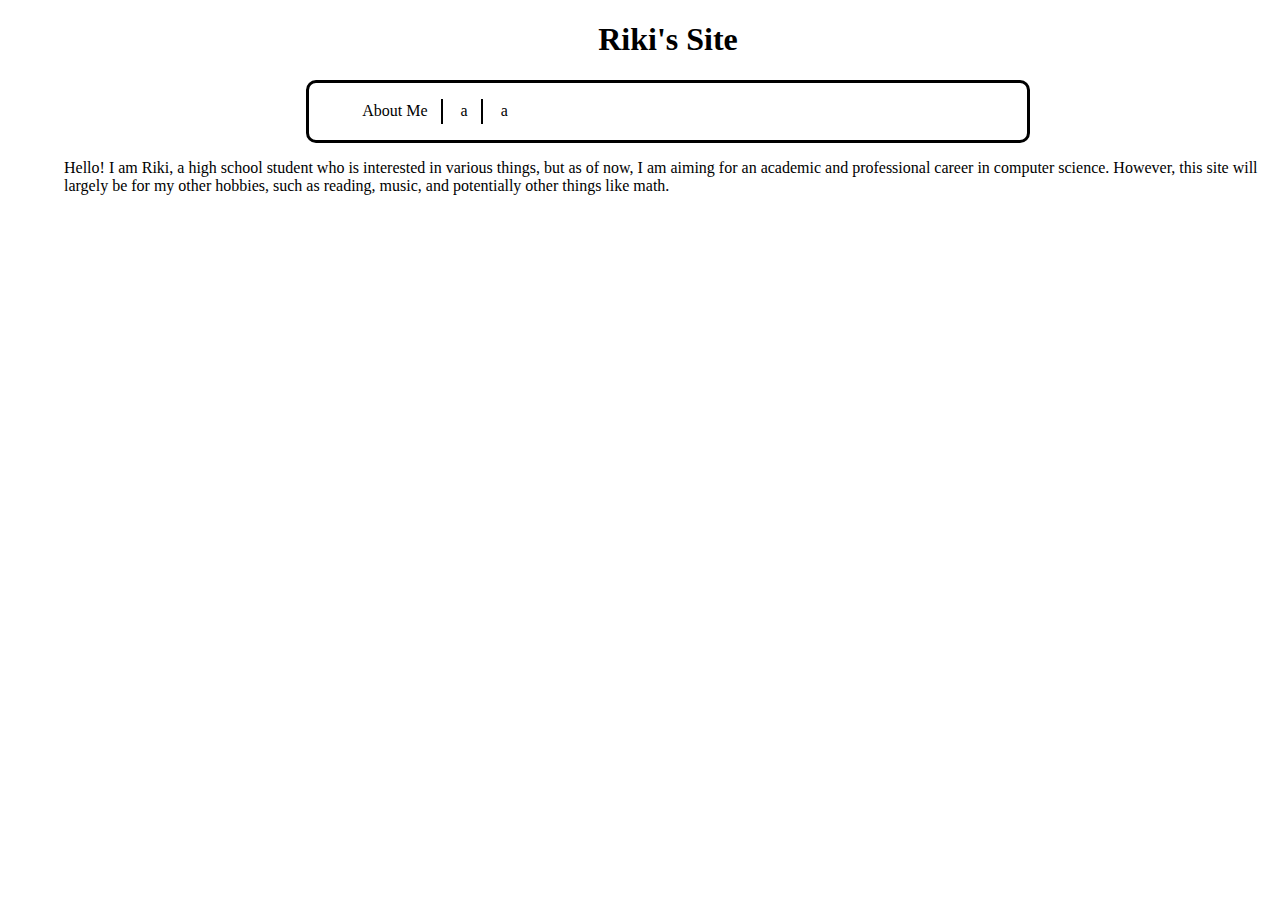
==== Blog Pages/aboutMe.html @ 72486f44 "Added some stuff like nav bar" ====
<!DOCTYPE html>
<html>
<head>
    <title>Riki's Page</title>
    <link rel="stylesheet" href="../style.css">
</head>
<header>
    <h1><a href="../index.html" class="hideLink">Riki's Site</a></h1>
    <nav>
        <ul id="navList">
            <li><a href="Blog Pages/aboutMe.html" class="hideLink">About Me</a></li>
            <li>a</li>
            <li>a</li>
        </ul>
    </nav>
</header> 
<body>
    <p>
    Hello! I am Riki, a high school student who is interested in various things, but as of now, 
    I am aiming for an academic and professional career in computer science.
    However, this site will largely be for my other hobbies, such as reading, music, and potentially other things like math.
    

    </p>
</body>

</html>
---- style.css ----
li {
    display: inline-block;
    padding: 0.5% 2%;
}
li:not(:last-child) {
    border-right: 2px solid black;
}

ul #navList {
    list-style-type: none;
}
nav {
    border: 3px solid black;
    border-radius: 10px;
    margin: 0% 20%;

}
.hideLink { 
    color: inherit; 
    text-decoration: none;
} 
header h1 {
    text-align: center;
}
body { 
    margin-left: 5%;
}
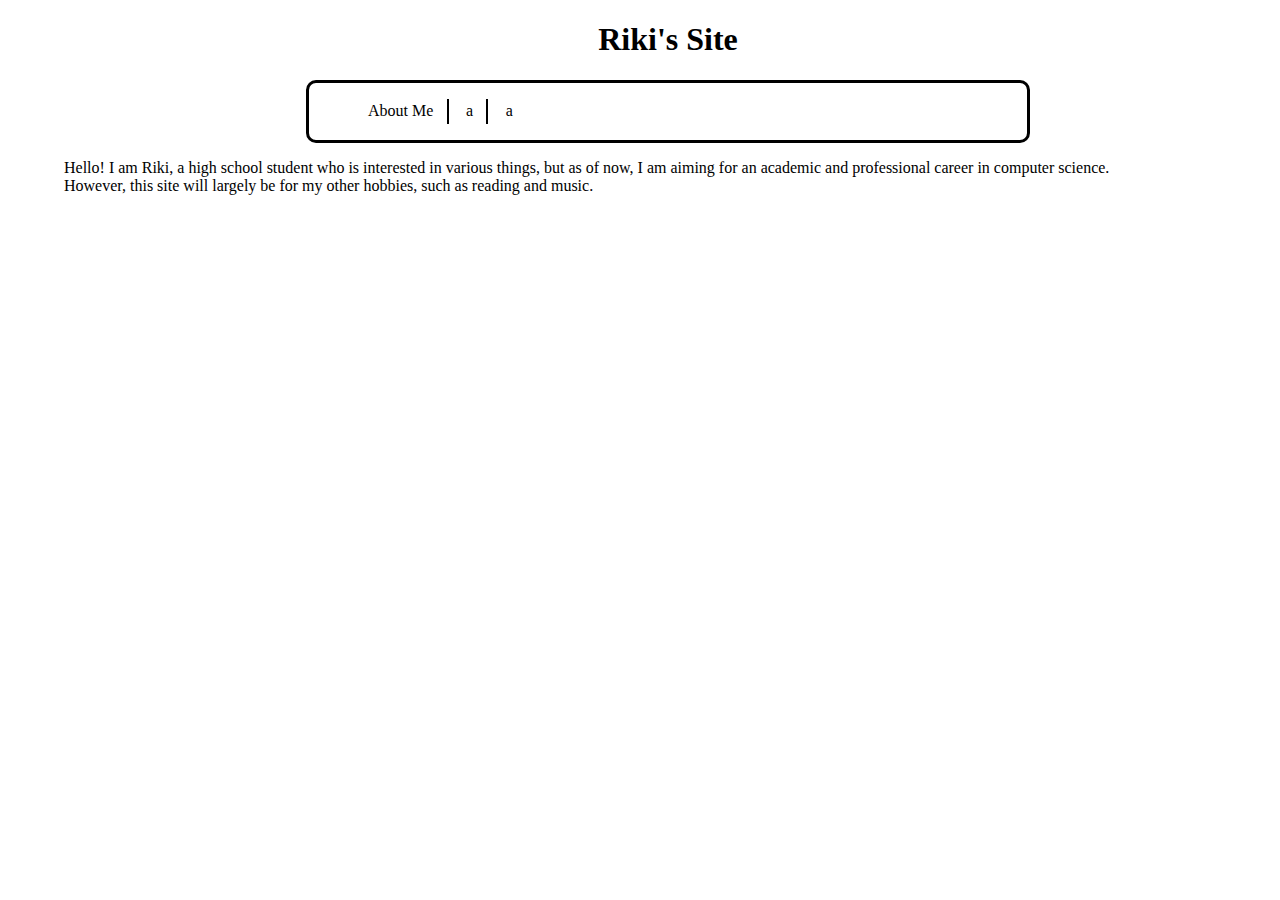
==== commit 2fa71ad1: "messing around with some stuff" ====
--- a/Blog Pages/aboutMe.html
+++ b/Blog Pages/aboutMe.html
@@ -18,8 +18,8 @@
     <p>
     Hello! I am Riki, a high school student who is interested in various things, but as of now, 
     I am aiming for an academic and professional career in computer science.
-    However, this site will largely be for my other hobbies, such as reading, music, and potentially other things like math.
-    
+    <br>
+    However, this site will largely be for my other hobbies, such as reading and music.
 
     </p>
 </body>
--- a/style.css
+++ b/style.css
@@ -1,6 +1,8 @@
 li {
     display: inline-block;
     padding: 0.5% 2%;
+    text-align: justify;
+    
 }
 li:not(:last-child) {
     border-right: 2px solid black;
@@ -8,11 +10,14 @@
 
 ul #navList {
     list-style-type: none;
+    justify-content: space-between;
+    text-justify: distribute-all-lines;
 }
 nav {
     border: 3px solid black;
     border-radius: 10px;
     margin: 0% 20%;
+    padding: 0% 0.5%;
 
 }
 .hideLink { 
